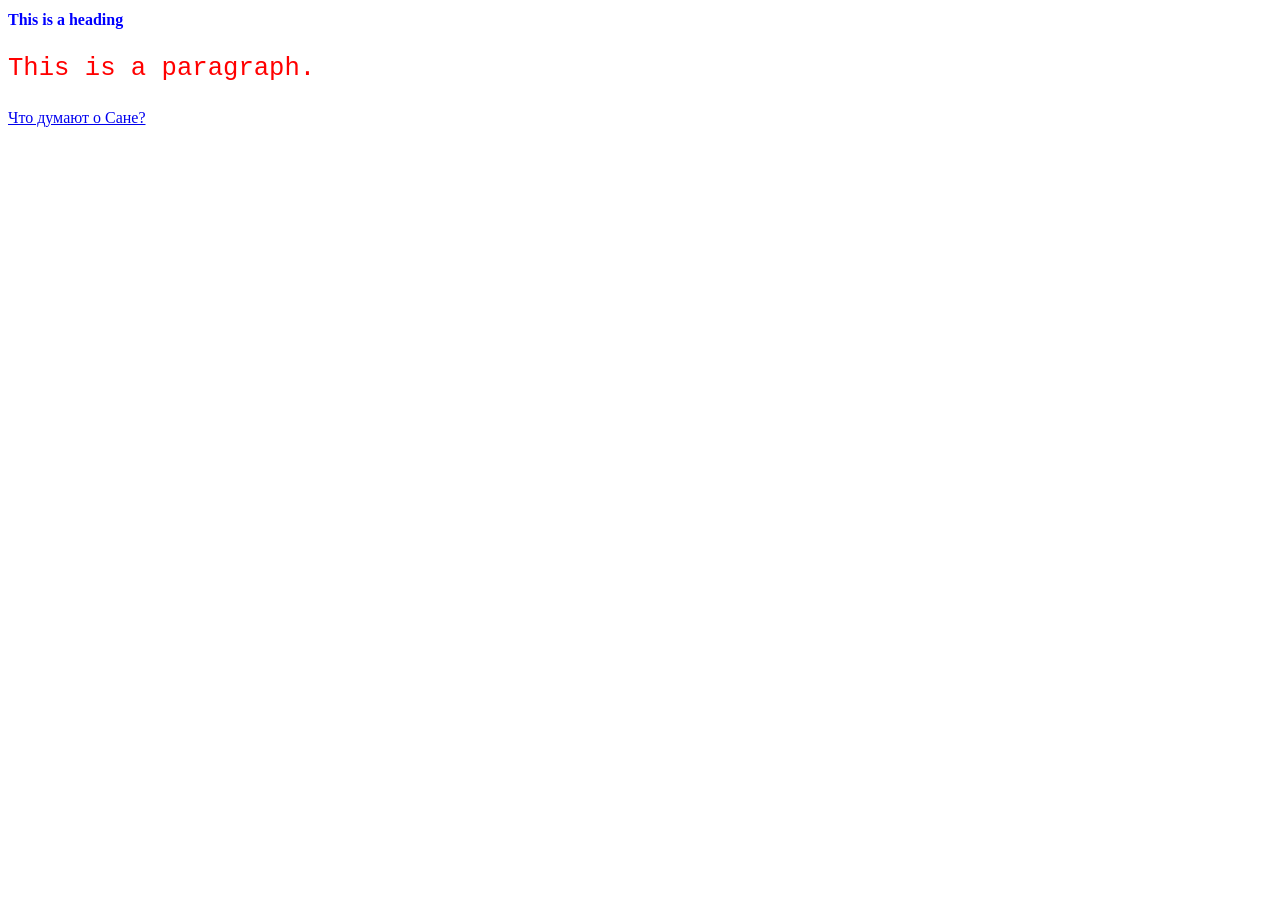
==== html_1.html @ a1e8e922 "Для сайта" ====
<!DOCTYPE html>
<html>
<head>
<style>
h1 {
  color: blue;
  font-family: verdana;
  font-size: 100%;

}
p  {
  color: red;
  font-family: courier;
  font-size: 160%;
}
</style>
</head>
<body>

<h1>This is a heading</h1>
<p>This is a paragraph.</p>
<a href="https://yandex.ru/video/preview/4574858753295100165">Что думают о Сане?</a>

</body>
</html>
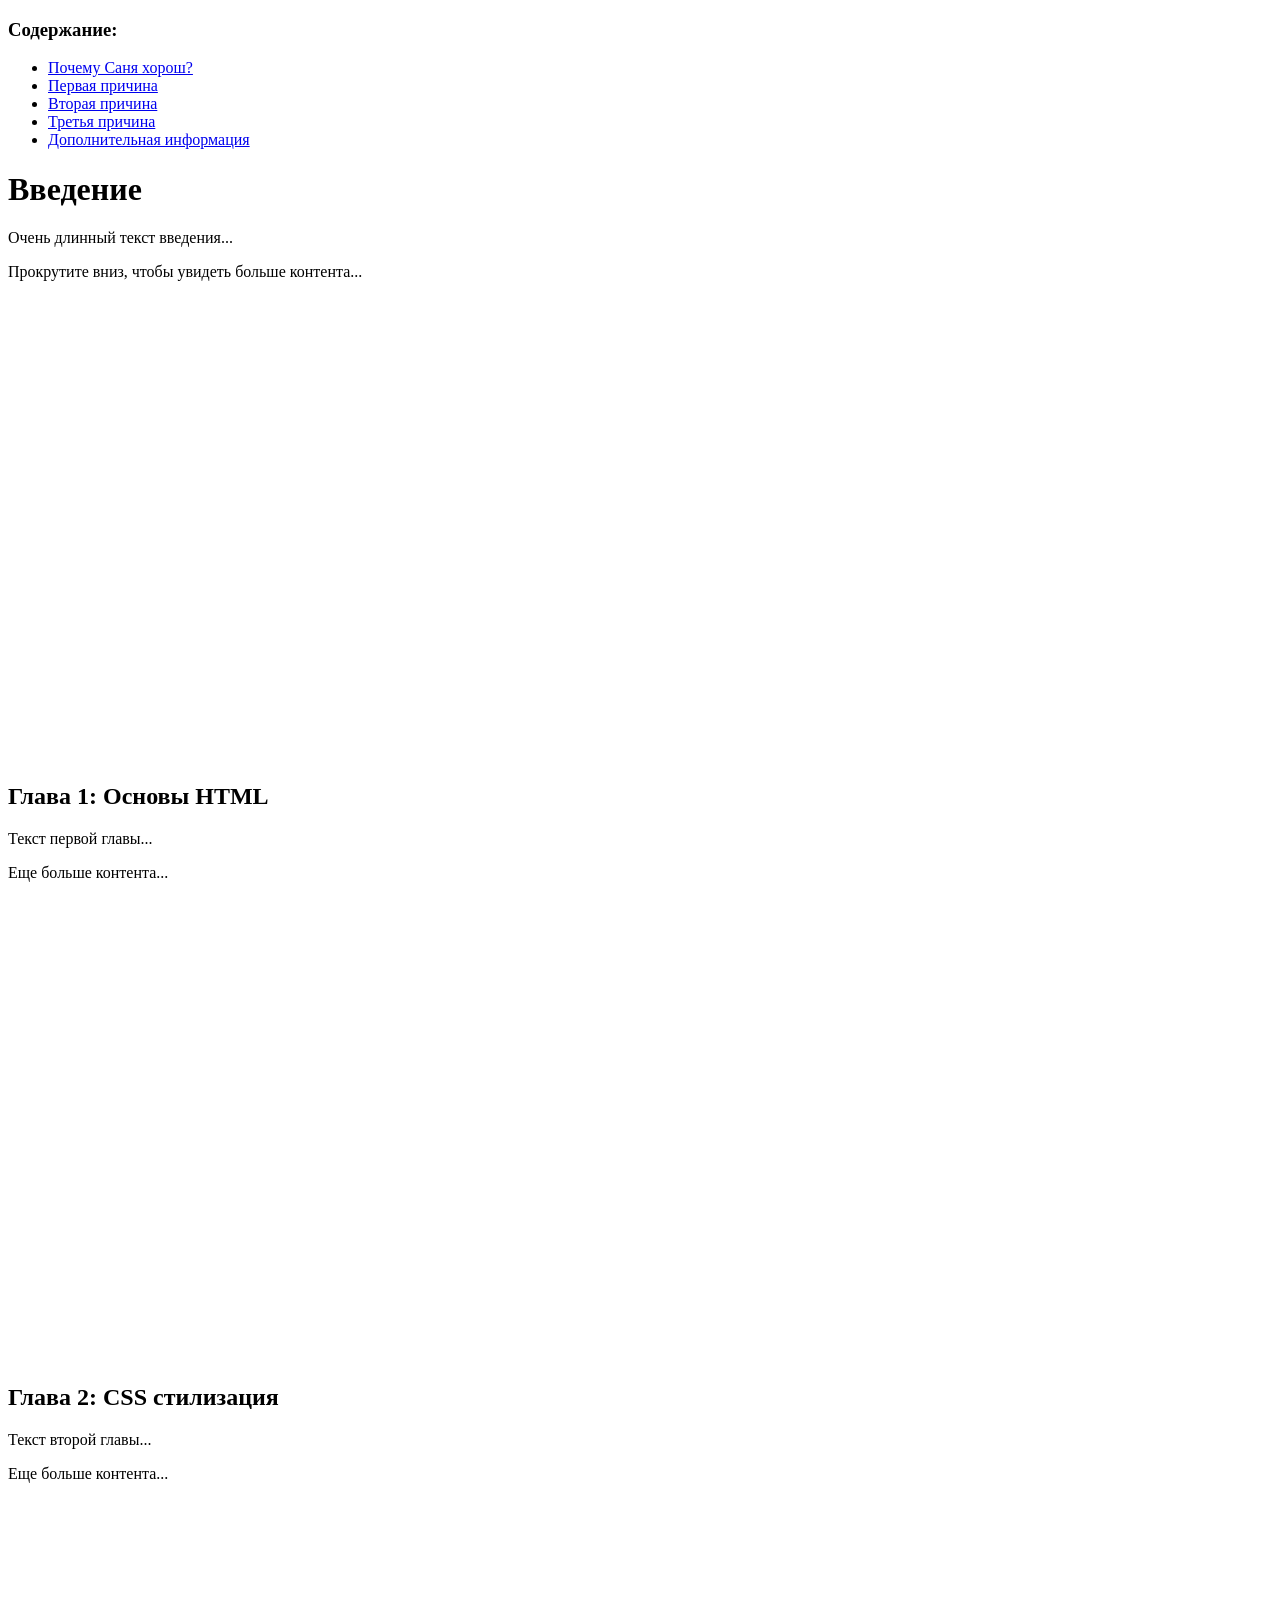
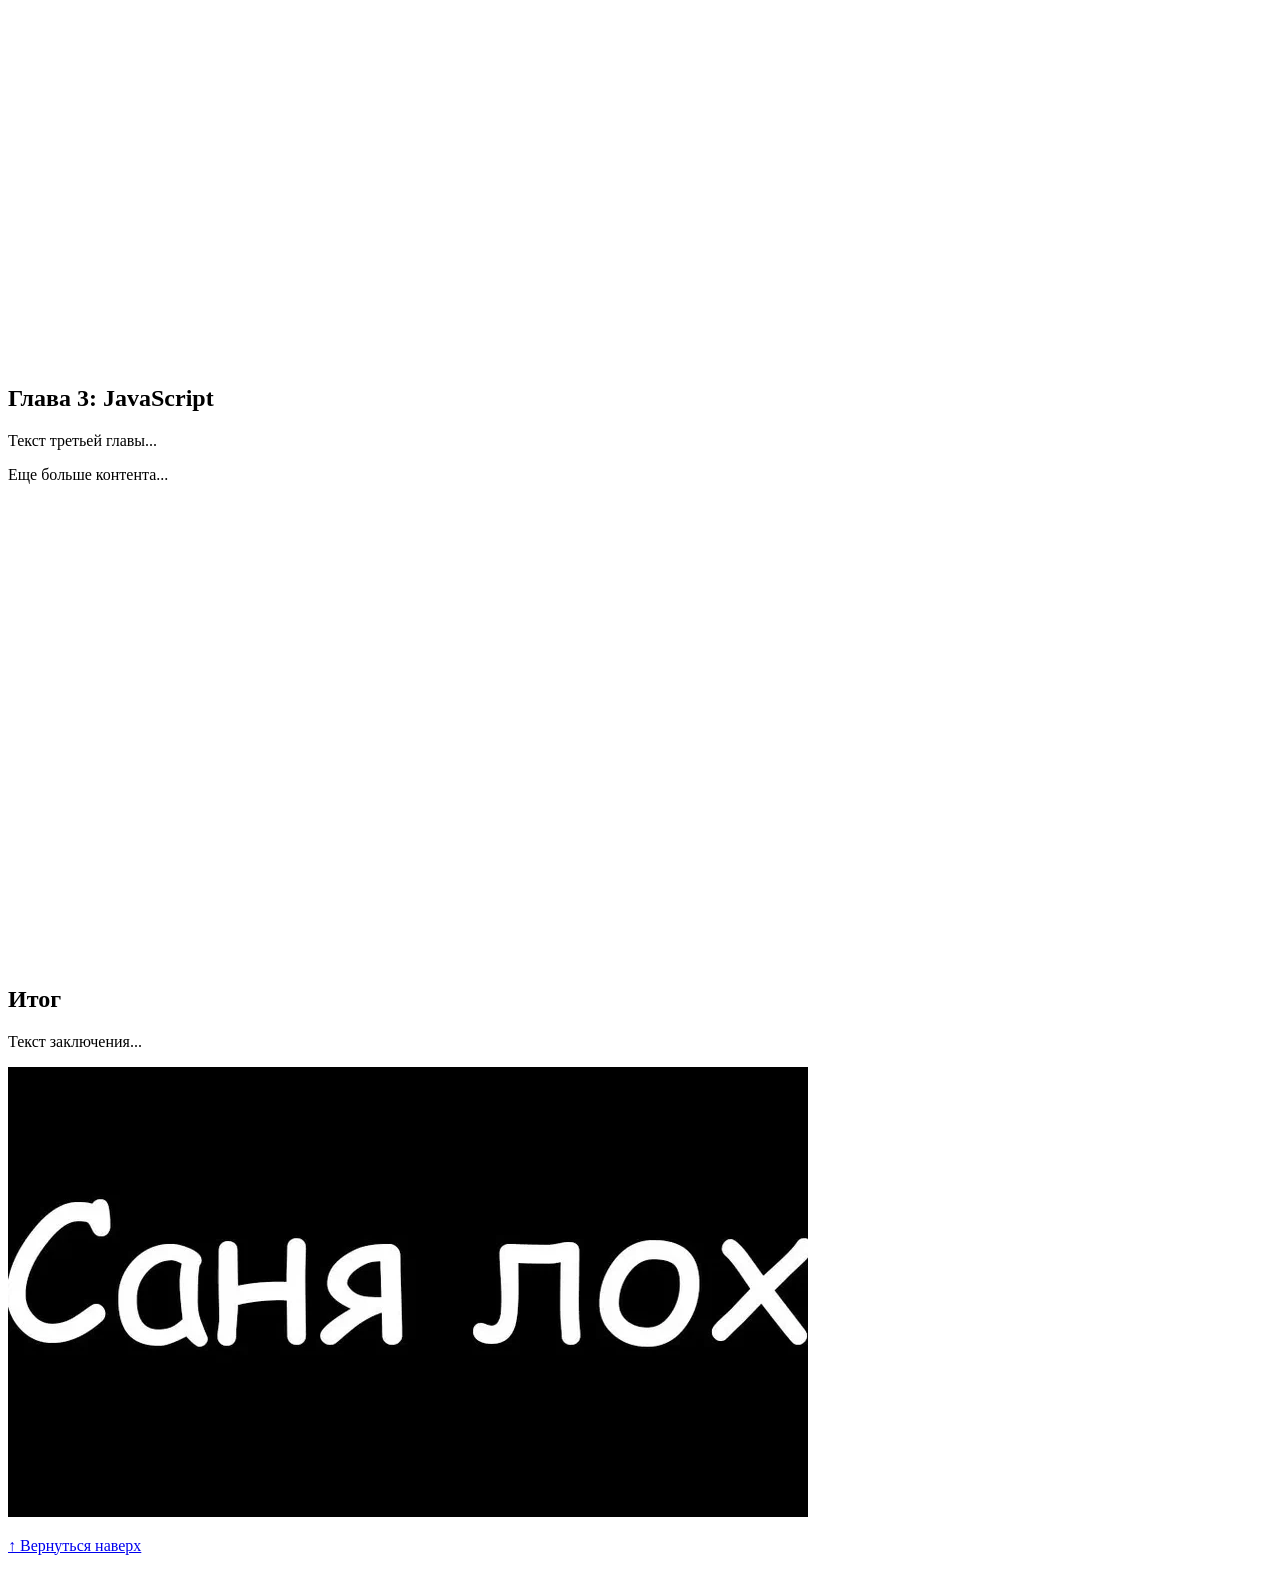
==== commit 193d984f: "добавил картинку" ====
--- a/html_1.html
+++ b/html_1.html
@@ -1,25 +1,51 @@
 <!DOCTYPE html>
 <html>
 <head>
-<style>
-h1 {
-  color: blue;
-  font-family: verdana;
-  font-size: 100%;
-
-}
-p  {
-  color: red;
-  font-family: courier;
-  font-size: 160%;
-}
-</style>
+    <title>Создание закладок</title>
 </head>
 <body>
 
-<h1>This is a heading</h1>
-<p>This is a paragraph.</p>
-<a href="https://yandex.ru/video/preview/4574858753295100165">Что думают о Сане?</a>
+<nav>
+    <h3>Содержание:</h3>
+    <ul>
+        <li><a href="#intro">Почему Саня хорош?</a></li>
+        <li><a href="#chapter1">Первая причина</a></li>
+        <li><a href="#chapter2">Вторая причина</a></li>
+        <li><a href="#chapter3">Третья причина</a></li>
+        <li><a href="#conclusion">Дополнительная информация</a></li>
+    </ul>
+</nav>
+
+<!-- Якорь в начале страницы для кнопки "Наверх" -->
+<div id="top"></div>
+
+<!-- Содержание страницы -->
+<h1 id="intro">Введение</h1>
+<p>Очень длинный текст введения...</p>
+<p style="height: 500px;">Прокрутите вниз, чтобы увидеть больше контента...</p>
+
+<h2 id="chapter1">Глава 1: Основы HTML</h2>
+<p>Текст первой главы...</p>
+<p style="height: 500px;">Еще больше контента...</p>
+
+<h2 id="chapter2">Глава 2: CSS стилизация</h2>
+<p>Текст второй главы...</p>
+<p style="height: 500px;">Еще больше контента...</p>
+
+<h2 id="chapter3">Глава 3: JavaScript</h2>
+<p>Текст третьей главы...</p>
+<p style="height: 500px;">Еще больше контента...</p>
+
+<h2 id="conclusion">Итог</h2>
+<p>Текст заключения...</p>
+<img src="sanya.webp" alt="Всё равно лох">
+
+<!-- Кнопка для возврата наверх -->
+<p><a href="#top">↑ Вернуться наверх</a></p>
+
+<aside>
+
+</aside>
 
 </body>
 </html>
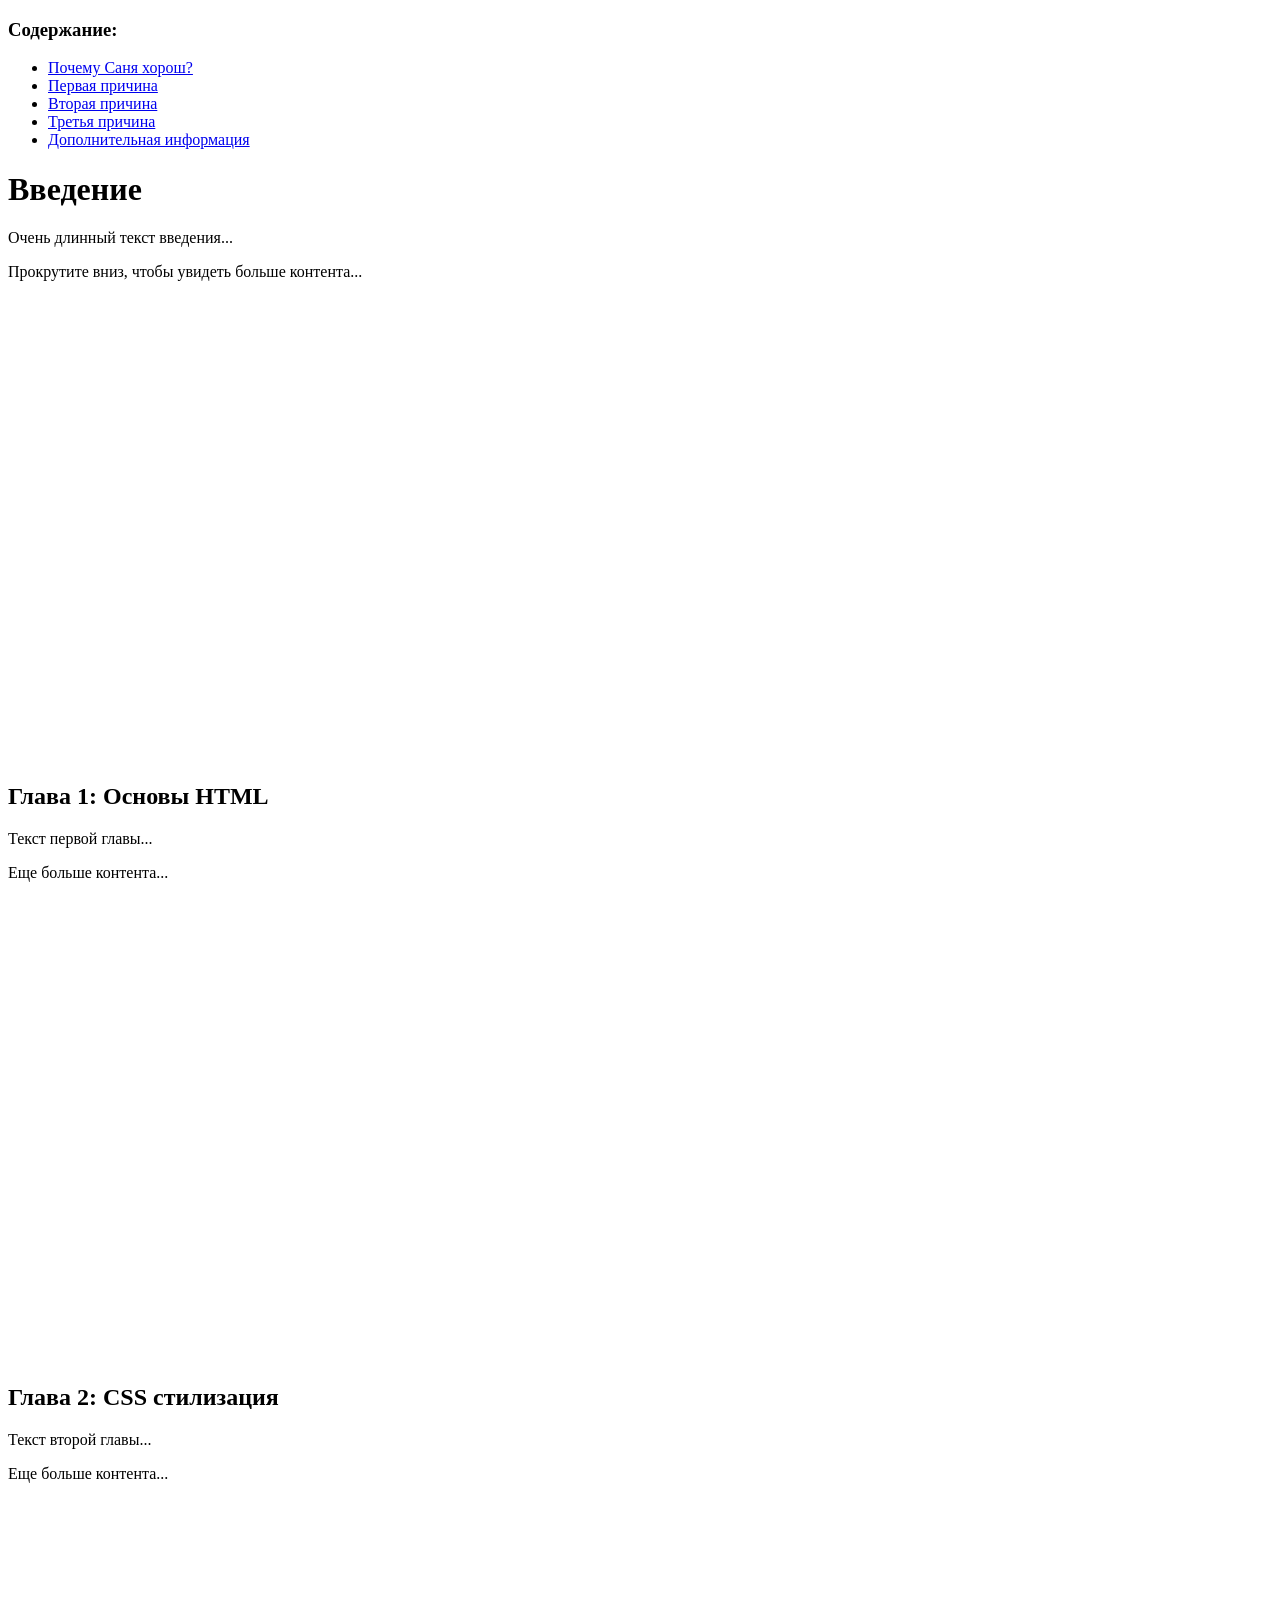
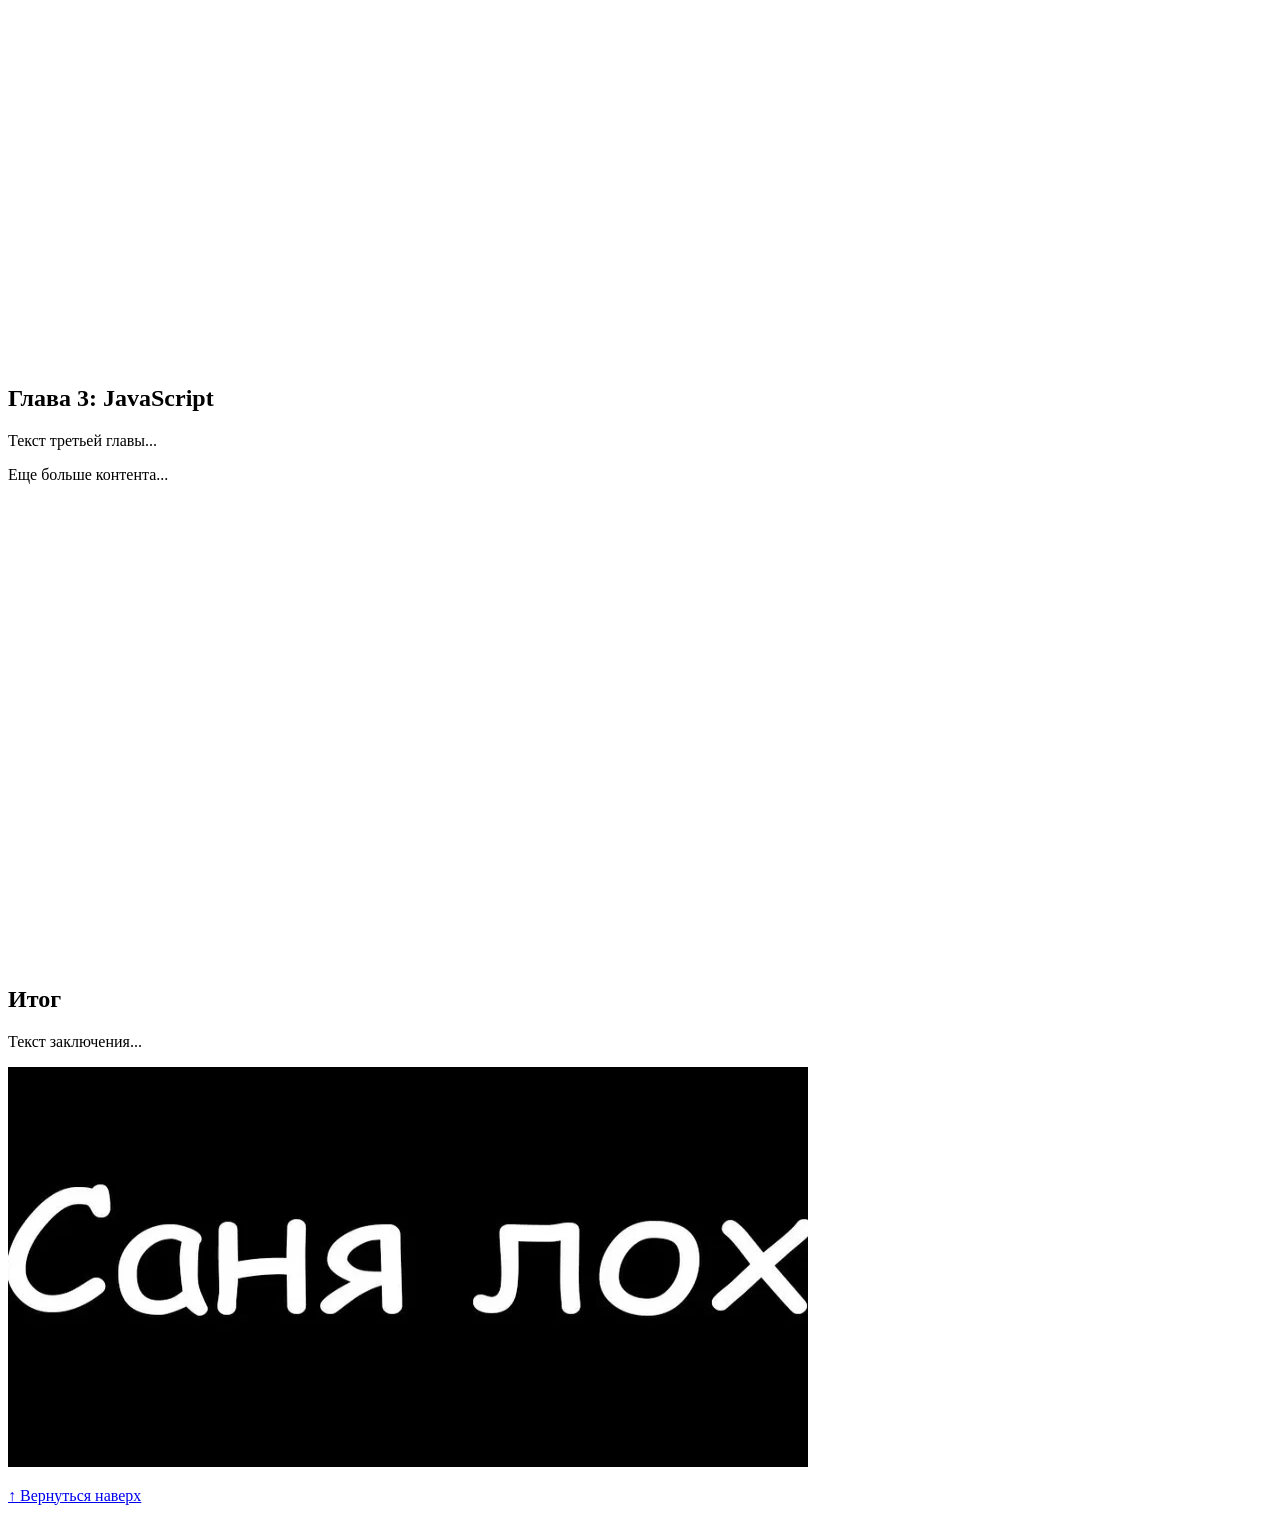
==== commit 21d20ab7: "добавил неработающую карту изображения" ====
--- a/html_1.html
+++ b/html_1.html
@@ -38,7 +38,13 @@
 
 <h2 id="conclusion">Итог</h2>
 <p>Текст заключения...</p>
-<img src="sanya.webp" alt="Всё равно лох">
+<img src="sanya.webp" usemap="#sanyamap" alt="Всё равно лох" width="800" height="400">
+
+<map name="sanyamap">
+    <area shape="rect"
+    coords="50, 50, 250, 200"
+    href=".html"
+    alt="ЛОХ">
 
 <!-- Кнопка для возврата наверх -->
 <p><a href="#top">↑ Вернуться наверх</a></p>
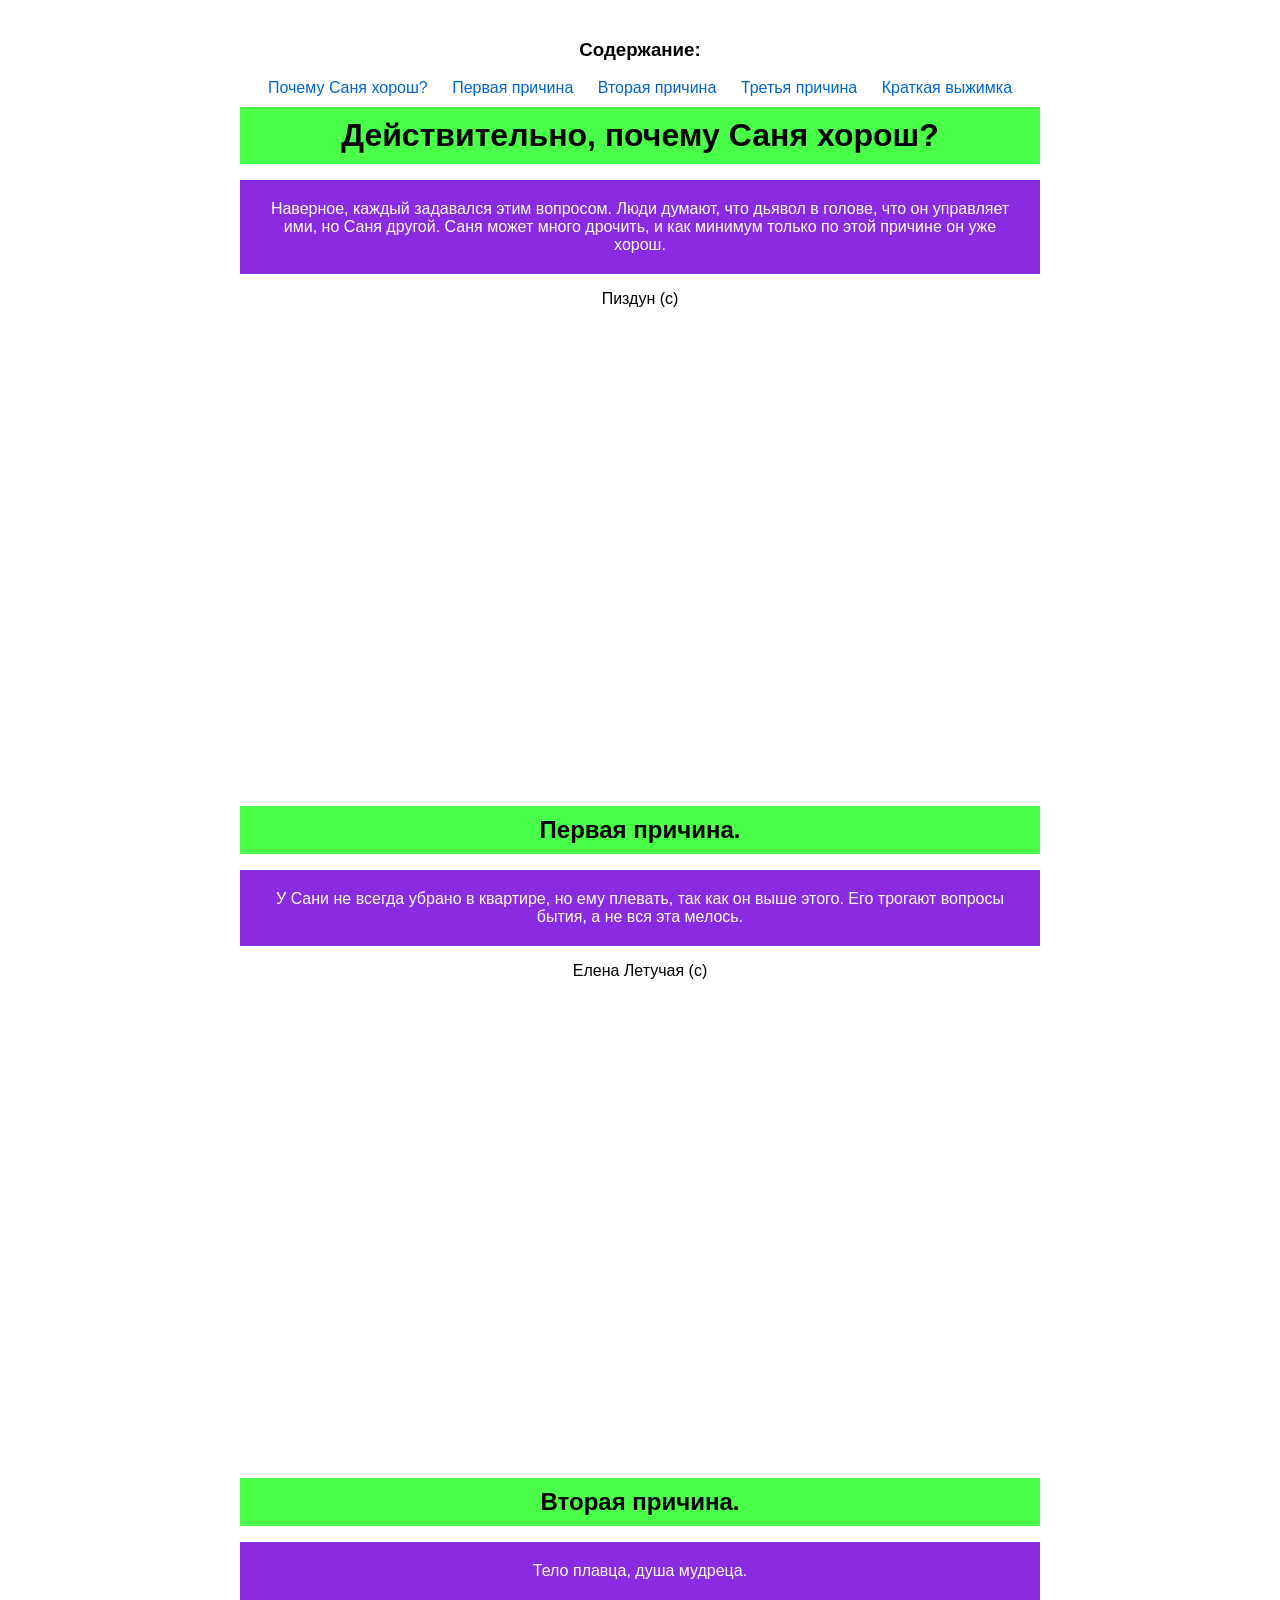
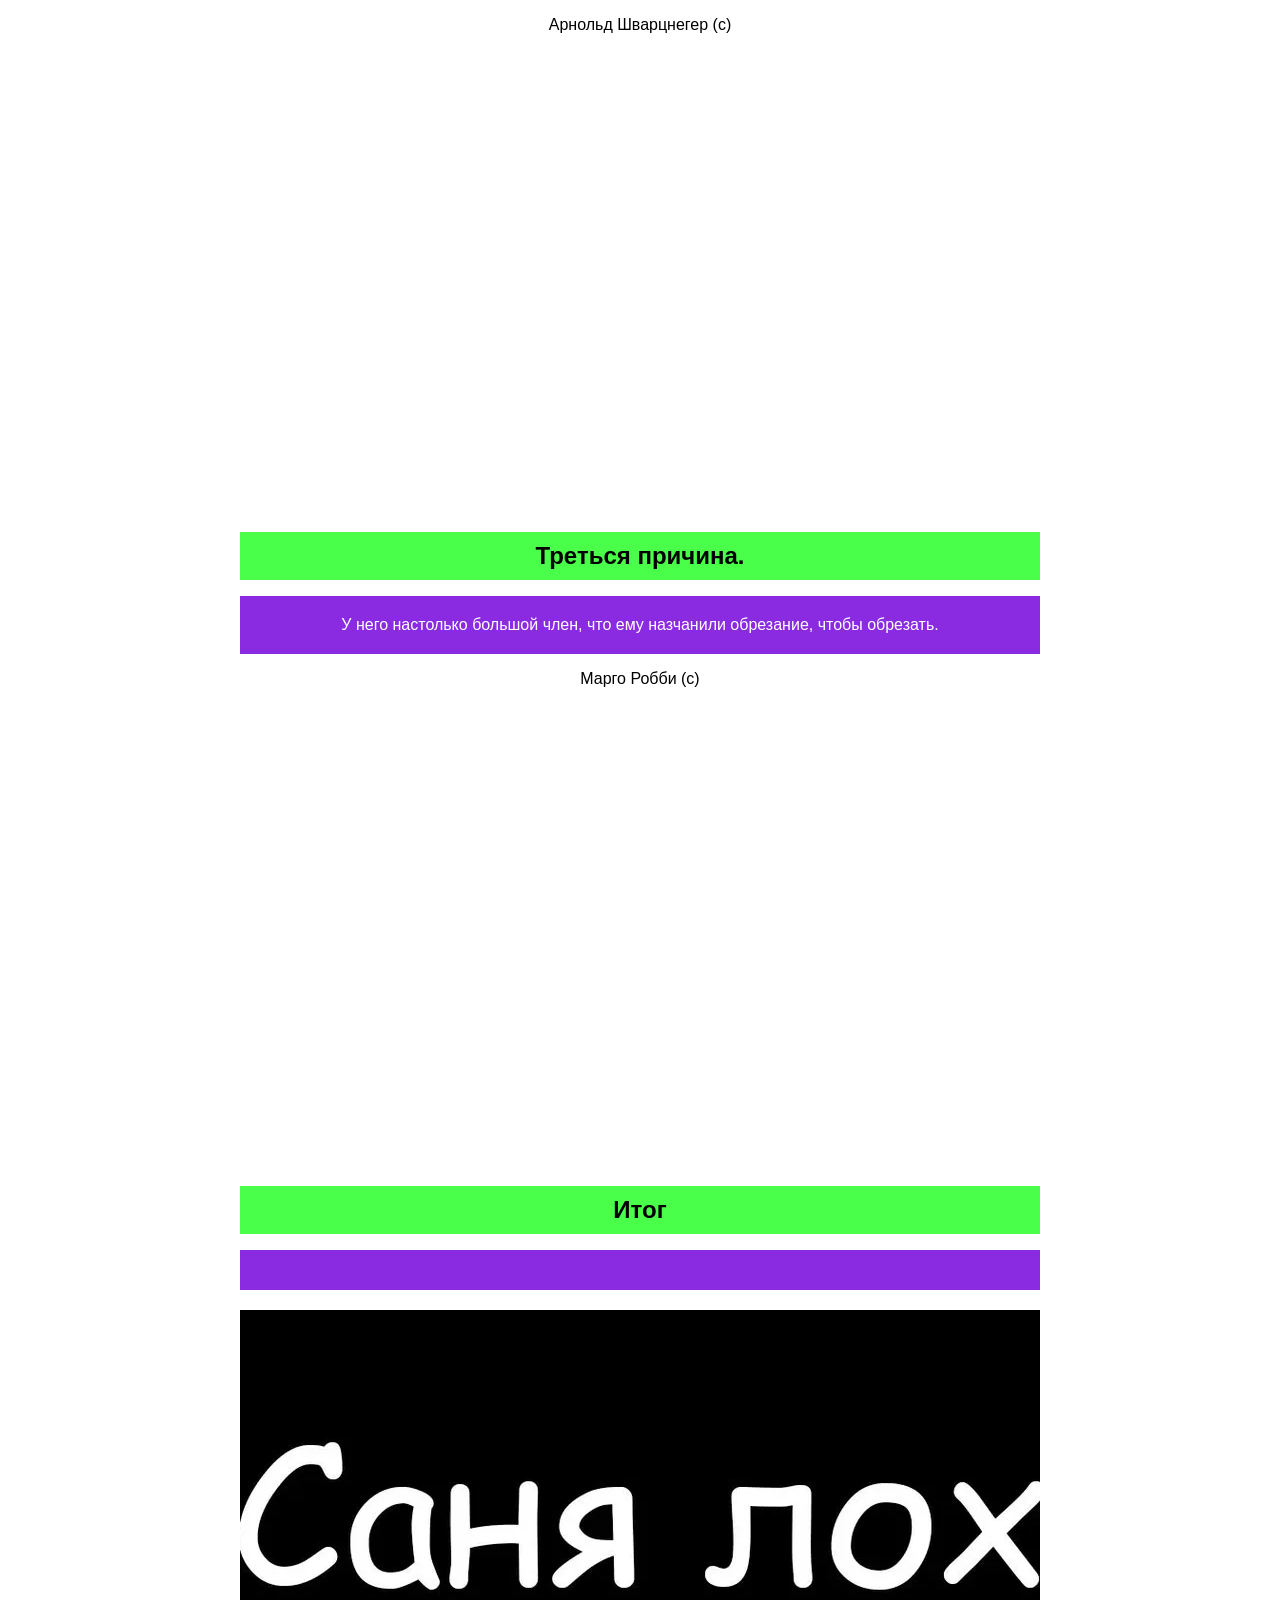
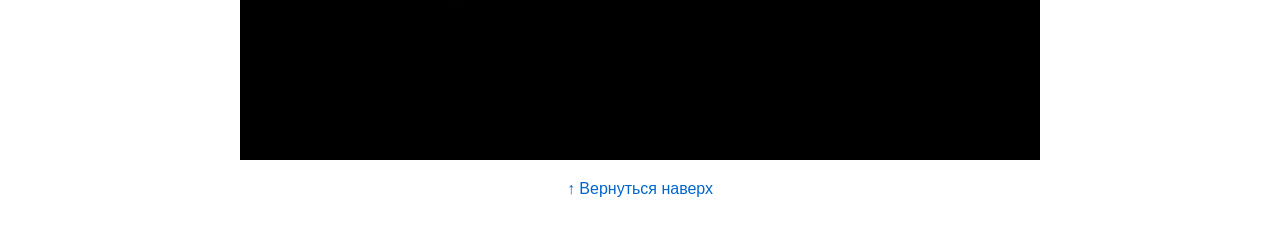
==== commit 4bec40b8: "Сайт" ====
--- a/html_1.html
+++ b/html_1.html
@@ -1,8 +1,75 @@
 <!DOCTYPE html>
 <html>
 <head>
-    <title>Создание закладок</title>
+<style>
+.name_chapter {
+    background-color: #49ff49; 
+    padding: 10px;
+    margin: 10px 0;
+    text-align: center;        /* Центрирует текст по горизонтали */
+}
+
+.content_chapter {
+    background-color: blueviolet;
+    text-align: center;        /* Центрирует текст по горизонтали */
+    padding: 20px;
+    color: white;
+}
+
+/* Центрирование навигационного меню */
+nav {
+    text-align: center;
+}
+
+nav h3 {
+    text-align: center;
+}
+
+nav ul {
+    list-style: none;
+    padding: 0;
+    margin: 0;
+    display: inline-block;     /* Чтобы список был по центру */
+}
+
+nav li {
+    display: inline-block;
+    margin: 0 10px;
+}
+
+/* Центрирование основного контента */
+body {
+    font-family: Arial, sans-serif;
+    max-width: 800px;
+    margin: 0 auto;            /* Центрирует весь контент страницы */
+    padding: 20px;
+}
+
+/* Центрирование заголовков */
+h1, h2, h3 {
+    text-align: center;
+}
+
+/* Центрирование изображения */
+img {
+    display: block;
+    margin: 20px auto;         /* Центрирует изображение */
+    max-width: 100%;
+    height: auto;
+}
+
+/* Стили для ссылок навигации */
+a {
+    text-decoration: none;
+    color: #0066cc;
+}
+
+a:hover {
+    text-decoration: underline;
+}
+</style>
 </head>
+
 <body>
 
 <nav>
@@ -12,7 +79,7 @@
         <li><a href="#chapter1">Первая причина</a></li>
         <li><a href="#chapter2">Вторая причина</a></li>
         <li><a href="#chapter3">Третья причина</a></li>
-        <li><a href="#conclusion">Дополнительная информация</a></li>
+        <li><a href="#conclusion">Краткая выжимка</a></li>
     </ul>
 </nav>
 
@@ -20,37 +87,39 @@
 <div id="top"></div>
 
 <!-- Содержание страницы -->
-<h1 id="intro">Введение</h1>
-<p>Очень длинный текст введения...</p>
-<p style="height: 500px;">Прокрутите вниз, чтобы увидеть больше контента...</p>
+<h1 id="intro" class="name_chapter">Действительно, почему Саня хорош?</h1>
+<p class="content_chapter">Наверное, каждый задавался этим вопросом. Люди думают, что дьявол в голове, что он управляет ими, но Саня другой. Саня может много дрочить, и как минимум только по этой причине он уже хорош.</p>
+<p style="height: 500px; text-align: center;">Пиздун (с)</p>
 
-<h2 id="chapter1">Глава 1: Основы HTML</h2>
-<p>Текст первой главы...</p>
-<p style="height: 500px;">Еще больше контента...</p>
+<h2 id="chapter1" class="name_chapter">Первая причина.</h2>
+<p class="content_chapter">У Сани не всегда убрано в квартире, но ему плевать, так как он выше этого. Его трогают вопросы бытия, а не вся эта мелось.</p>
+<p style="height: 500px; text-align: center;">Елена Летучая (с)</p>
 
-<h2 id="chapter2">Глава 2: CSS стилизация</h2>
-<p>Текст второй главы...</p>
-<p style="height: 500px;">Еще больше контента...</p>
+<h2 id="chapter2" class="name_chapter">Вторая причина.</h2>
+<p class="content_chapter">Тело плавца, душа мудреца.</p>
+<p style="height: 500px; text-align: center;">Арнольд Шварцнегер (с)</p>
 
-<h2 id="chapter3">Глава 3: JavaScript</h2>
-<p>Текст третьей главы...</p>
-<p style="height: 500px;">Еще больше контента...</p>
+<h2 id="chapter3" class="name_chapter">Треться причина.</h2>
+<p class="content_chapter">У него настолько большой член, что ему назчанили обрезание, чтобы обрезать.</p>
+<p style="height: 500px; text-align: center;">Марго Робби (с)</p>
 
-<h2 id="conclusion">Итог</h2>
-<p>Текст заключения...</p>
-<img src="sanya.webp" usemap="#sanyamap" alt="Всё равно лох" width="800" height="400">
+<div>
+    <h2 id="conclusion" class="name_chapter">Итог</h2>
+    <p class="content_chapter"></p>
+    <img src="sanya.webp" usemap="#sanyamap" alt="Всё равно лох" width="800" height="400">
+</div>
 
 <map name="sanyamap">
     <area shape="rect"
     coords="50, 50, 250, 200"
     href=".html"
     alt="ЛОХ">
+</map>
 
 <!-- Кнопка для возврата наверх -->
-<p><a href="#top">↑ Вернуться наверх</a></p>
+<p style="text-align: center;"><a href="#top">↑ Вернуться наверх</a></p>
 
 <aside>
-
 </aside>
 
 </body>
